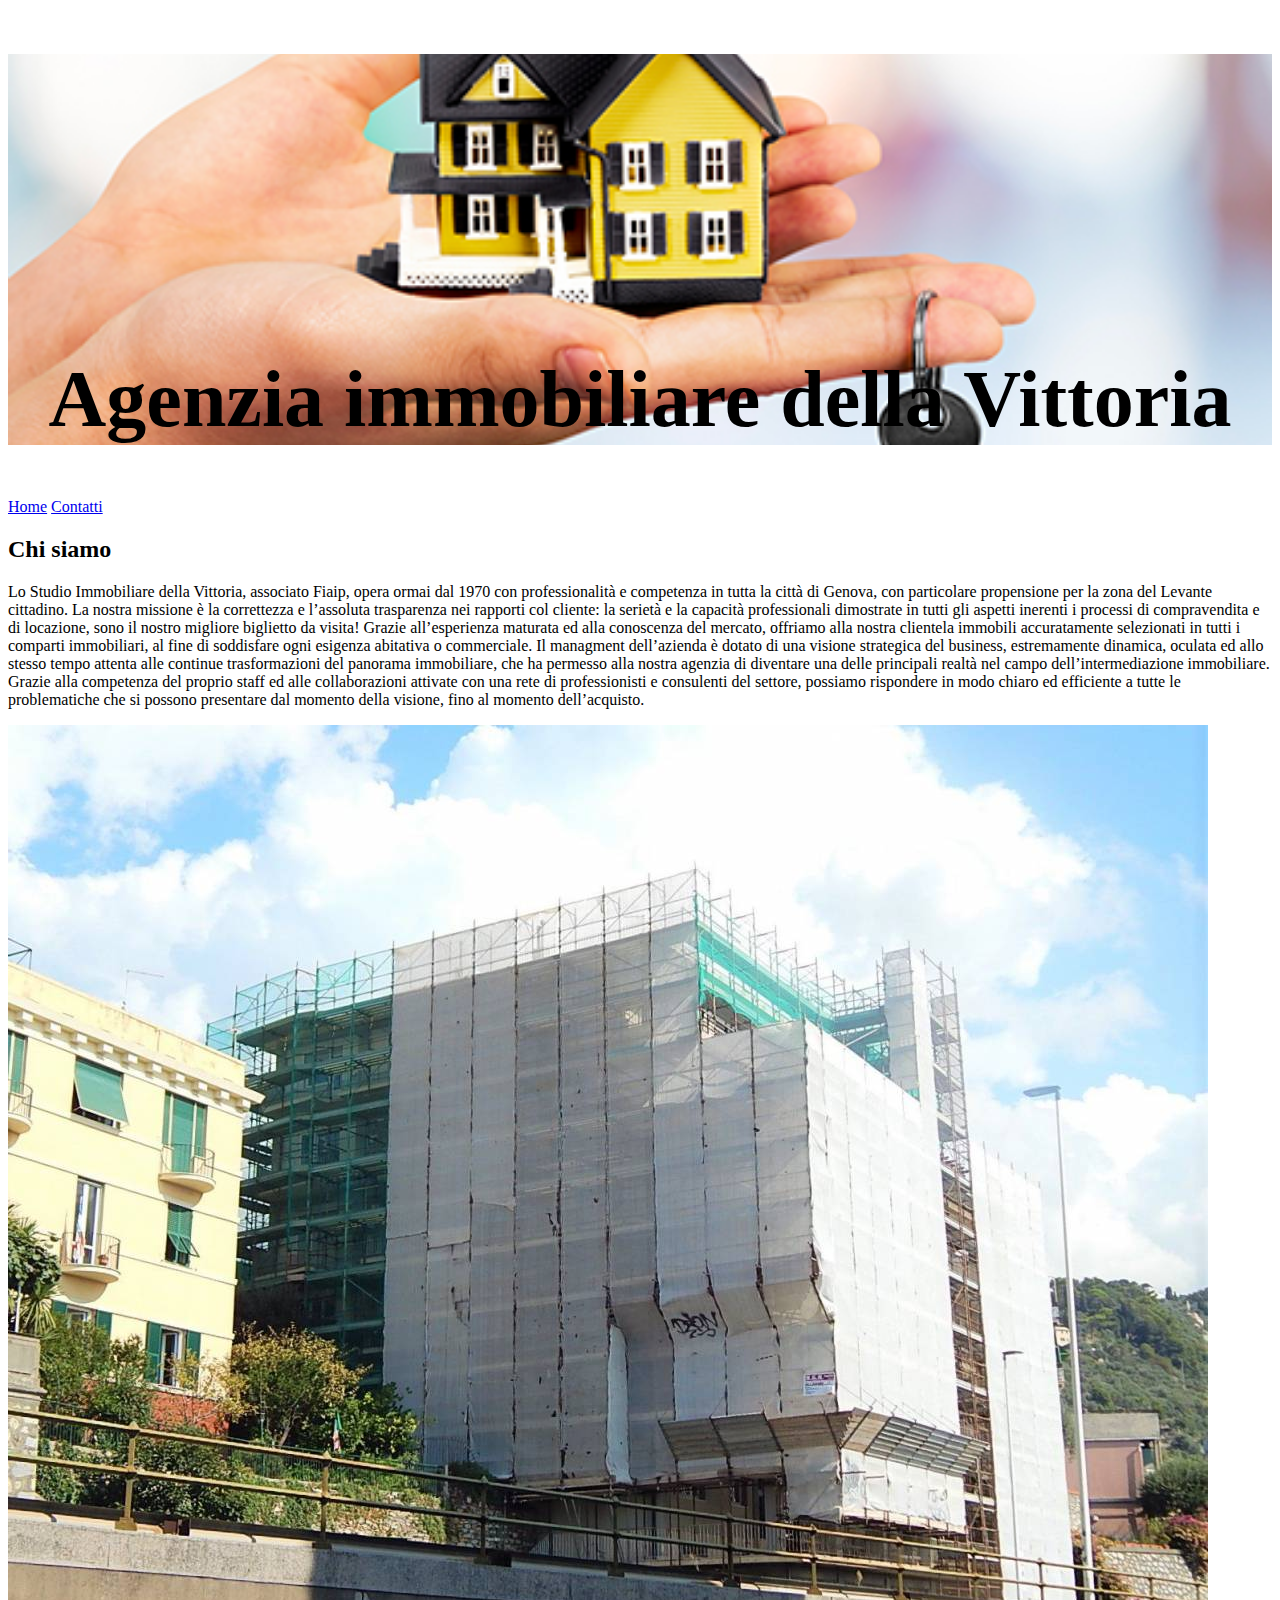
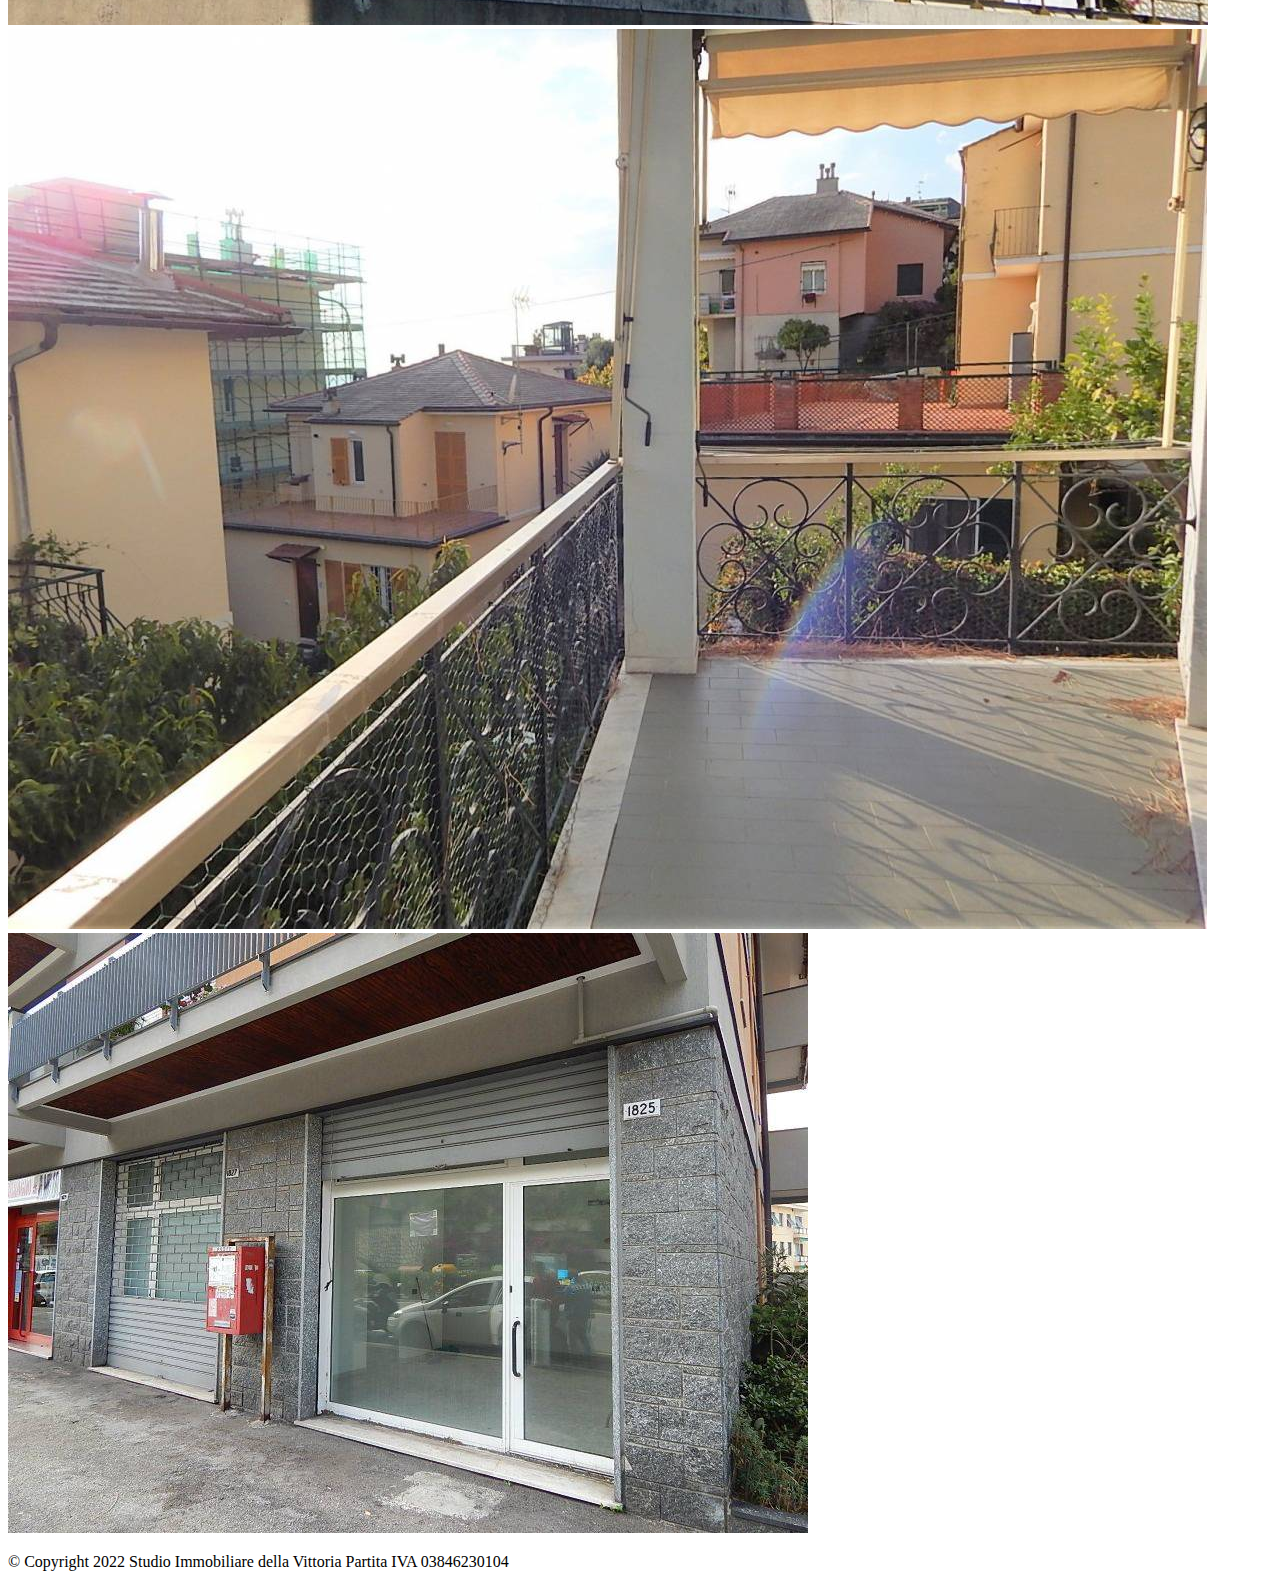
==== index.html @ f04c2837 "inizio css" ====
<!DOCTYPE html>
<html lang="it">
<head>
    <meta charset="UTF-8">
    <meta http-equiv="X-UA-Compatible" content="IE=edge">
    <meta name="viewport" content="width=device-width, initial-scale=1.0">
    <title>Agenzia Immobiliare</title>
    <link rel="stylesheet" href="style.css">
</head>
<body>
    <header>
    <h1 class="header-title">Agenzia immobiliare della Vittoria</h1>
<nav>
<a href="index.html">Home</a>
<a href="contatti.html">Contatti</a>

</nav>
</header>

<h2>Chi siamo</h2> 
<p>
Lo Studio Immobiliare della Vittoria, associato Fiaip, opera ormai dal 1970 con professionalità e competenza in tutta la città di Genova,
 con particolare propensione per la zona del Levante cittadino. La nostra missione è la correttezza e l’assoluta trasparenza nei rapporti 
 col cliente: la serietà e la capacità professionali dimostrate in tutti gli aspetti inerenti i processi di compravendita e di locazione,
  sono il nostro migliore biglietto da visita!
Grazie all’esperienza maturata ed alla conoscenza del mercato, offriamo alla nostra clientela immobili accuratamente selezionati in tutti 
i comparti immobiliari, al fine di soddisfare ogni esigenza abitativa o commerciale.
Il managment dell’azienda è dotato di una visione strategica del business, estremamente dinamica, oculata ed allo stesso tempo attenta
 alle continue trasformazioni del panorama immobiliare, che ha permesso alla nostra agenzia di diventare una delle principali realtà nel 
 campo dell’intermediazione immobiliare.
Grazie alla competenza del proprio staff ed alle collaborazioni attivate con una rete di professionisti e consulenti del settore, possiamo
 rispondere in modo chiaro ed efficiente a tutte le problematiche che si possono presentare dal momento della visione, fino al momento dell’acquisto.
 </p>  

<a href="casa1.html" rel="noopener noreferrer"> <img src="./images/images-20220114T075711Z-001/images/vista_fuori.jpg" alt=""></a>
<a href="casa2.html"  rel="noopener noreferrer"><img src="./images/images2-20220114T075710Z-001/images2/vista_balcone.jpg" alt=""></a>
<a href="negozio.html" rel="noopener noreferrer"><img src="./images/negozio/case3.2.jpg" alt=""></a> <br>



<footer>
    <p>
        © Copyright 2022 Studio Immobiliare della Vittoria Partita IVA 03846230104
    </p>
    </footer>
</body>
</html>
---- style.css ----
.header-title{
background-image: url(./images/10-cose-da-sapere-prima-di-acquistare-casa-con-una-agenzia-immobiliare.jpg);
min-height: 50px;
max-height: 250px;
background-size: cover;
background-position: center center;
padding-top: 300px;
text-align: center;
font-size: 80px;
}
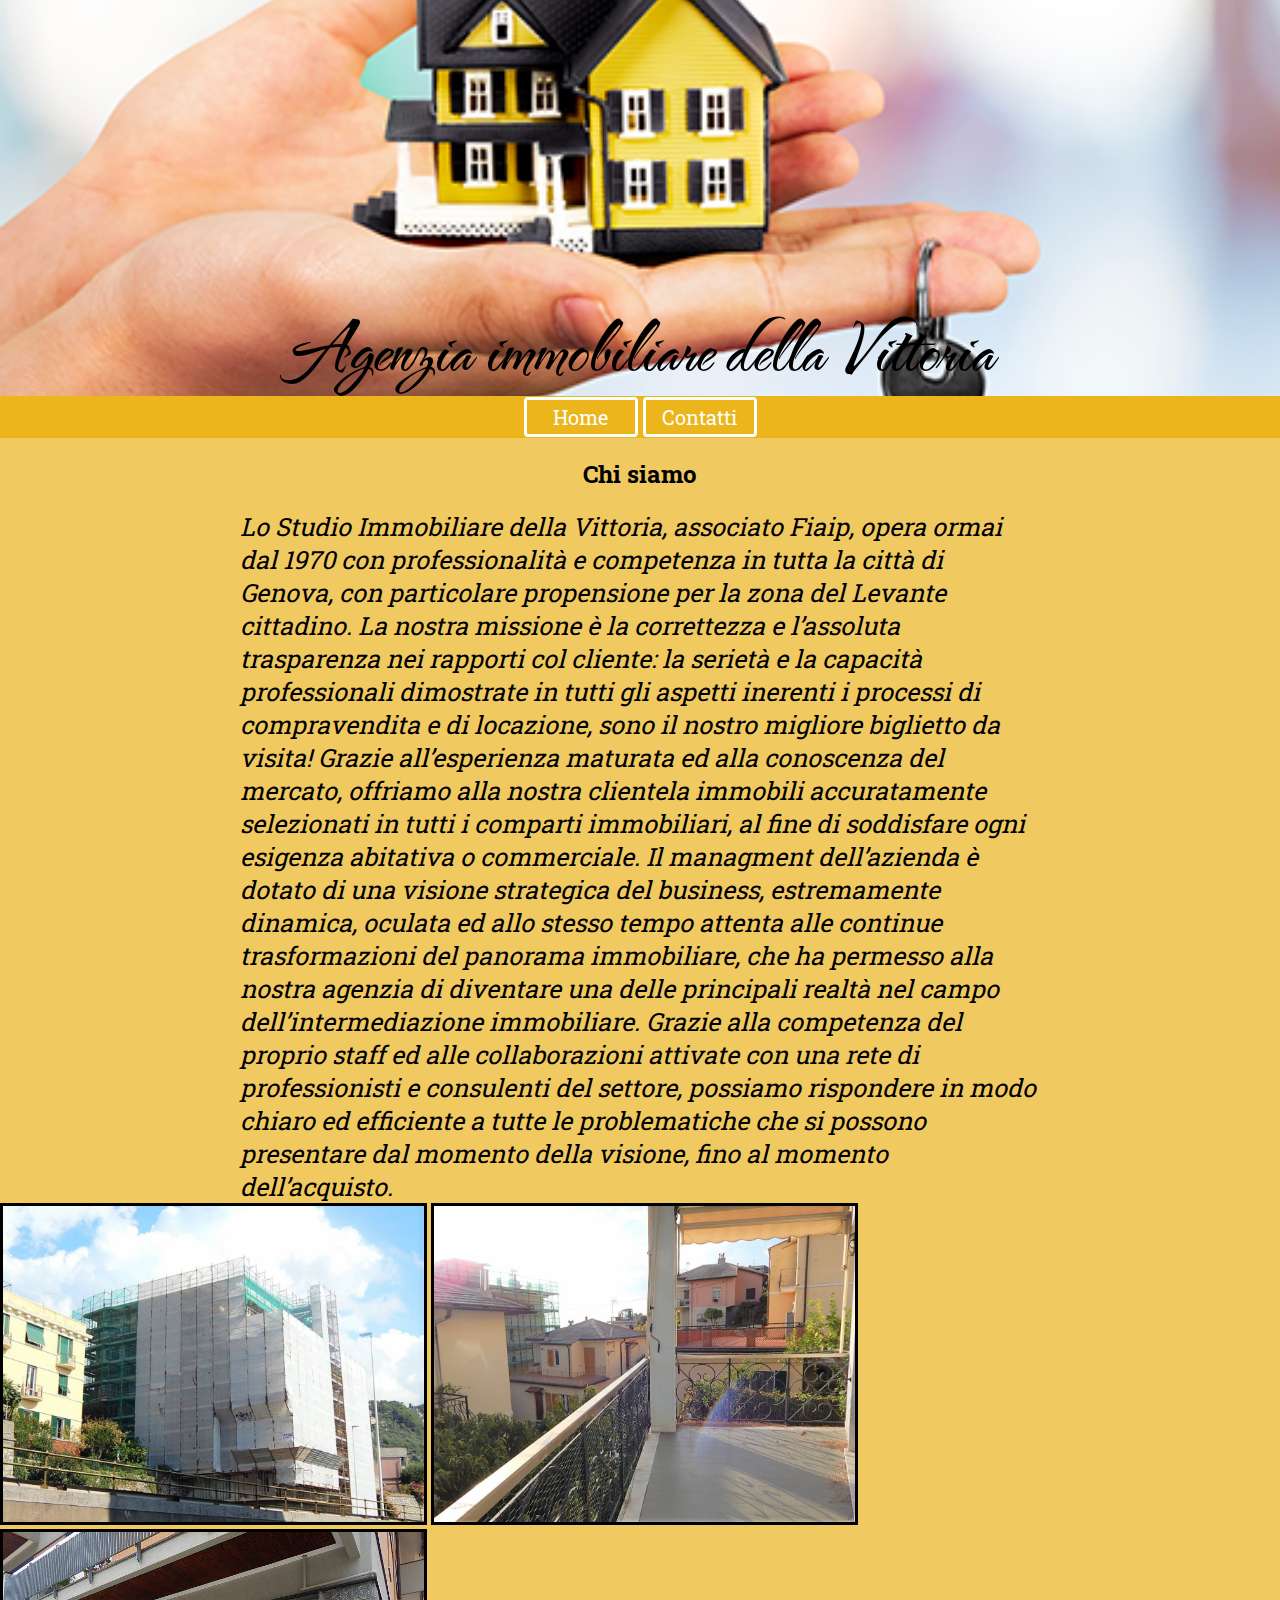
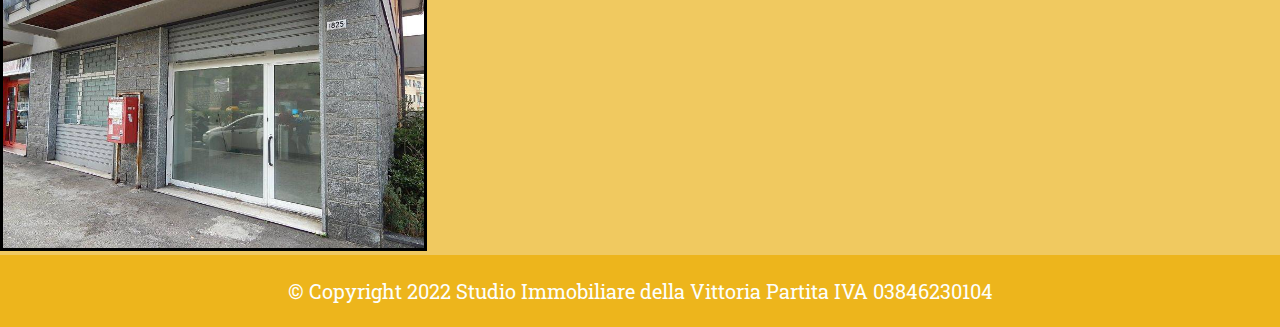
==== commit 45d8310c: "fine pagina css" ====
--- a/index.html
+++ b/index.html
@@ -6,19 +6,25 @@
     <meta name="viewport" content="width=device-width, initial-scale=1.0">
     <title>Agenzia Immobiliare</title>
     <link rel="stylesheet" href="style.css">
+    <!-- <style type="text/css">
+.giallo{background-color: yellow;}
+
+    </style> -->
 </head>
 <body>
     <header>
     <h1 class="header-title">Agenzia immobiliare della Vittoria</h1>
-<nav>
-<a href="index.html">Home</a>
-<a href="contatti.html">Contatti</a>
+<nav class="nav-menu">
+
+<a class="nav-link" href="index.html">Home</a>
+<a class="nav-link" href="contatti.html">Contatti</a>
 
 </nav>
 </header>
 
-<h2>Chi siamo</h2> 
-<p>
+<h2 class="storia-immobiliare">Chi siamo</h2> 
+<p class="text-storia">
+    <i>
 Lo Studio Immobiliare della Vittoria, associato Fiaip, opera ormai dal 1970 con professionalità e competenza in tutta la città di Genova,
  con particolare propensione per la zona del Levante cittadino. La nostra missione è la correttezza e l’assoluta trasparenza nei rapporti 
  col cliente: la serietà e la capacità professionali dimostrate in tutti gli aspetti inerenti i processi di compravendita e di locazione,
@@ -29,17 +35,17 @@
  alle continue trasformazioni del panorama immobiliare, che ha permesso alla nostra agenzia di diventare una delle principali realtà nel 
  campo dell’intermediazione immobiliare.
 Grazie alla competenza del proprio staff ed alle collaborazioni attivate con una rete di professionisti e consulenti del settore, possiamo
- rispondere in modo chiaro ed efficiente a tutte le problematiche che si possono presentare dal momento della visione, fino al momento dell’acquisto.
+ rispondere in modo chiaro ed efficiente a tutte le problematiche che si possono presentare dal momento della visione, fino al momento dell’acquisto.</i>
  </p>  
 
-<a href="casa1.html" rel="noopener noreferrer"> <img src="./images/images-20220114T075711Z-001/images/vista_fuori.jpg" alt=""></a>
-<a href="casa2.html"  rel="noopener noreferrer"><img src="./images/images2-20220114T075710Z-001/images2/vista_balcone.jpg" alt=""></a>
-<a href="negozio.html" rel="noopener noreferrer"><img src="./images/negozio/case3.2.jpg" alt=""></a> <br>
+<a href="casa1.html" rel="noopener noreferrer"> <img class="gallery-img" src="./images/images-20220114T075711Z-001/images/vista_fuori.jpg" alt=""></a>
+<a href="casa2.html"  rel="noopener noreferrer"><img class="gallery-img" src="./images/images2-20220114T075710Z-001/images2/vista_balcone.jpg" alt=""></a>
+<a href="negozio.html" rel="noopener noreferrer"><img class="gallery-img" src="./images/negozio/case3.2.jpg" alt=""></a> <br>
 
 
 
 <footer>
-    <p>
+    <p class="footer-text">
         © Copyright 2022 Studio Immobiliare della Vittoria Partita IVA 03846230104
     </p>
     </footer>
--- a/style.css
+++ b/style.css
@@ -1,3 +1,15 @@
+
+@import url('https://fonts.googleapis.com/css2?family=Abril+Fatface&family=Roboto+Slab:wght@300;400;600&family=The+Nautigal:wght@700&display=swap');
+
+body{
+    margin: 0px;
+padding: 0px;
+background-color: #f0c960;
+
+
+font-family: 'Roboto Slab', serif;
+}
+
 .header-title{
 background-image: url(./images/10-cose-da-sapere-prima-di-acquistare-casa-con-una-agenzia-immobiliare.jpg);
 min-height: 50px;
@@ -7,4 +19,104 @@
 padding-top: 300px;
 text-align: center;
 font-size: 80px;
+margin: 0px;
+font-family: 'The Nautigal', cursive;
+}
+.nav-menu{
+    background-color: #edb51c;
+    padding: 1px;
+    text-align: center;
+    font-size: 20px;
+    margin: 0px;
+
+}
+
+.nav-link{
+    color:#FDFFFC ;
+
+border-style: solid;
+border-radius: 4px;
+padding: 4px;
+display: inline-block;
+width: 100px;
+text-decoration: none;
+margin: 0px;
+}
+.storia-immobiliare{
+text-align: center
+
+}
+.text-storia{
+
+    max-width: 800px;
+    margin: auto;
+    font-size: 25px;
+    
+
+}
+
+.gallery-img{
+    width: 32.9%;
+    border-style:solid ;
+    color: black;
+    
+
+
+}
+.nome-pagina{
+text-align: center;
+margin: 0px;
+
+}
+.nome-pagina1{
+
+border-style: solid;
+border-radius: 5px ;
+display: inline-block;
+margin: 5px;
+}
+table{
+border-style: solid;
+border-width: 1px;
+position: relative;
+bottom: 600px;
+
+
+}
+table td{
+    border-style: solid;
+    border-width: 1px;
+ 
+}
+footer{
+background-color: #edb51c;
+text-align: center;
+padding: 23px;
+font-size: 20px;
+}
+.footer-text{
+color: #FDFFFC;
+margin: 0px;
+padding: 0px;
+}
+.immagini-case{
+    border-style:solid ;
+    margin: 5px;
+
+}
+.facebook{
+width: 100px;
+position: relative;
+left: 10%;
+bottom: 70px;
+
+}
+.informazioni{
+    position: relative;
+left:  40%;
+
+}
+.link-info{
+text-decoration: none;
+color: #FDFFFC;
 }